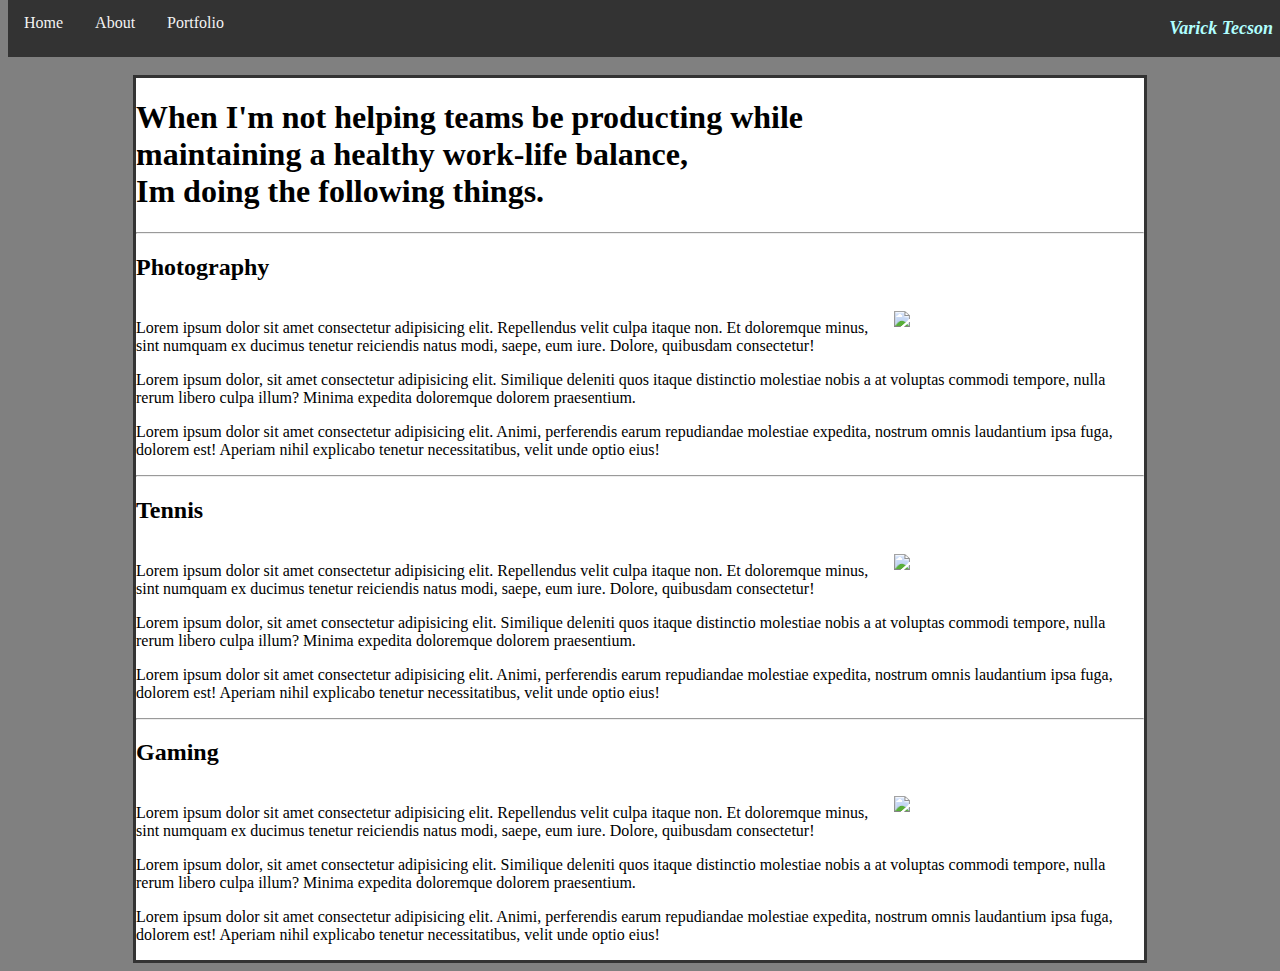
==== about.html @ d7de5cf1 "edit index.html" ====
<!DOCTYPE html>
<html lang="en">
<head><script type="text/javascript" src="/___vscode_livepreview_injected_script"></script>
    <meta charset="UTF-8">
    <meta name="viewport" content="width=device-width, initial-scale=1.0">
    <title>Varick's Site</title>
    <script src="javascript.js"></script>
    <link rel="stylesheet" type="text/css" href="style.css">
</head>
<body>
    <section class="navbar">
        <a href="index.html">Home</a>
        <a href="about.html">About</a>
        <a href="portfolio.html">Portfolio</a>
        <div class="name">
            <p>Varick Tecson</p>
        </div>
    </section>
    <style>

    </style>
      <section class="text">
       <h1 id="about-header">When I'm not helping teams be producting while<br>
        maintaining a healthy work-life balance, <br>
        Im doing the following things.</h1>
        <hr>
        <h2>Photography</h2>

        <img src="/CONTENT/photography.webp">
        <br> Lorem ipsum dolor sit amet consectetur adipisicing elit. Repellendus velit culpa itaque non. Et doloremque minus, sint numquam ex ducimus tenetur reiciendis natus modi, saepe, eum iure. Dolore, quibusdam consectetur!
        

        <br> <p>
        
        </p>Lorem ipsum dolor, sit amet consectetur adipisicing elit. Similique deleniti quos itaque distinctio molestiae nobis a at voluptas commodi tempore, nulla rerum libero culpa illum? Minima expedita doloremque dolorem praesentium.
        <p>
        Lorem ipsum dolor sit amet consectetur adipisicing elit. Animi, perferendis earum repudiandae molestiae expedita, nostrum omnis laudantium ipsa fuga, dolorem est! Aperiam nihil explicabo tenetur necessitatibus, velit unde optio eius!
        </p>
        <hr>
        <h2>Tennis</h2>

        <img src="/CONTENT/tennis.webp">
        <br> Lorem ipsum dolor sit amet consectetur adipisicing elit. Repellendus velit culpa itaque non. Et doloremque minus, sint numquam ex ducimus tenetur reiciendis natus modi, saepe, eum iure. Dolore, quibusdam consectetur!
        

        <br> <p>
        </p>Lorem ipsum dolor, sit amet consectetur adipisicing elit. Similique deleniti quos itaque distinctio molestiae nobis a at voluptas commodi tempore, nulla rerum libero culpa illum? Minima expedita doloremque dolorem praesentium.
        <p>
        Lorem ipsum dolor sit amet consectetur adipisicing elit. Animi, perferendis earum repudiandae molestiae expedita, nostrum omnis laudantium ipsa fuga, dolorem est! Aperiam nihil explicabo tenetur necessitatibus, velit unde optio eius!
        </p>
        <hr>
        <h2>Gaming</h2>

        <img src="/CONTENT/gaming.jpg">
        <br> Lorem ipsum dolor sit amet consectetur adipisicing elit. Repellendus velit culpa itaque non. Et doloremque minus, sint numquam ex ducimus tenetur reiciendis natus modi, saepe, eum iure. Dolore, quibusdam consectetur!
        

        <br> <p>
        </p>Lorem ipsum dolor, sit amet consectetur adipisicing elit. Similique deleniti quos itaque distinctio molestiae nobis a at voluptas commodi tempore, nulla rerum libero culpa illum? Minima expedita doloremque dolorem praesentium.
        <p>
        Lorem ipsum dolor sit amet consectetur adipisicing elit. Animi, perferendis earum repudiandae molestiae expedita, nostrum omnis laudantium ipsa fuga, dolorem est! Aperiam nihil explicabo tenetur necessitatibus, velit unde optio eius!
        </p>

    

      </div>
    </section>

</body>
</html>
---- style.css ----
.navbar {
    overflow: hidden;
    background-color: #333;
    position: fixed; 
    top: 0; 
    width: 100%; 
  }
  
  .navbar a {
    float: left;
    display: block;
    color: #f2f2f2;
    text-align: center;
    padding: 14px 16px;
    text-decoration: none;
  }

  .navbar a:hover {
    background: #ddd;
    color: black;
  }
  
 .text > img {
  width: 250px;
  float: inline-end;
  margin: 10px 0 10px 10px;
 }

 .quote {
  font-family: satisfy, cursive;
  font-size: 25px;
  text-shadow: 1px 1px 2px grey
  text-align: center;
  margin-top: 2em;
 }

  .texta {
    margin-top: 30px;
    background-color: grey;
  }

  .textp {
    margin-top: 30px;
    background-color: grey;
  }

  .name {
    text-align: end;
    margin-right: 15px;
    font-size: large;
    font-weight: bolder;
    font-style: italic;
    color: rgb(176, 255, 255);
  }

  .text {
    margin-top: 75px;
    margin-left: 125px;
    margin-right: 125px;
    background-color: rgb(255, 255, 255);
    border-width: 3px;
    border-style: solid;
    border-color: #333;
    height: auto;
    width: auto;
    position:fixed
    margin-bottom: 30px;

  }

  * {
    box-sizing: border-box;
  }

  html {
    background-color: grey
    
  }

  .title {
    font-size: xx-large;
  }
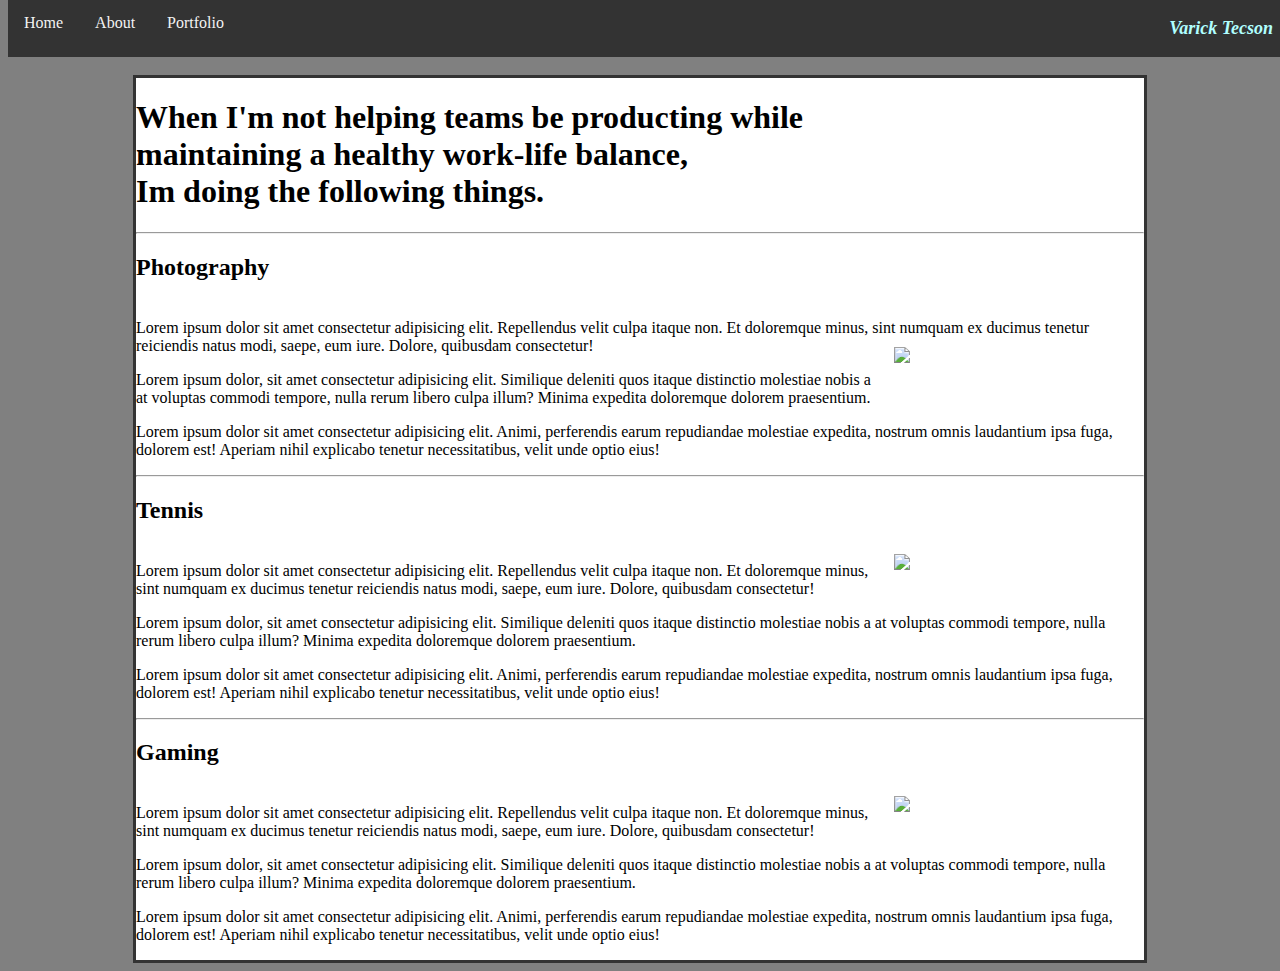
==== commit 813c18c0: "Initial Commit" ====
--- a/about.html
+++ b/about.html
@@ -26,10 +26,8 @@
         Im doing the following things.</h1>
         <hr>
         <h2>Photography</h2>
-
+        <br> Lorem ipsum dolor sit amet consectetur adipisicing elit. Repellendus velit culpa itaque non. Et doloremque minus, sint numquam ex ducimus tenetur reiciendis natus modi, saepe, eum iure. Dolore, quibusdam consectetur!
         <img src="/CONTENT/photography.webp">
-        <br> Lorem ipsum dolor sit amet consectetur adipisicing elit. Repellendus velit culpa itaque non. Et doloremque minus, sint numquam ex ducimus tenetur reiciendis natus modi, saepe, eum iure. Dolore, quibusdam consectetur!
-        
 
         <br> <p>
         
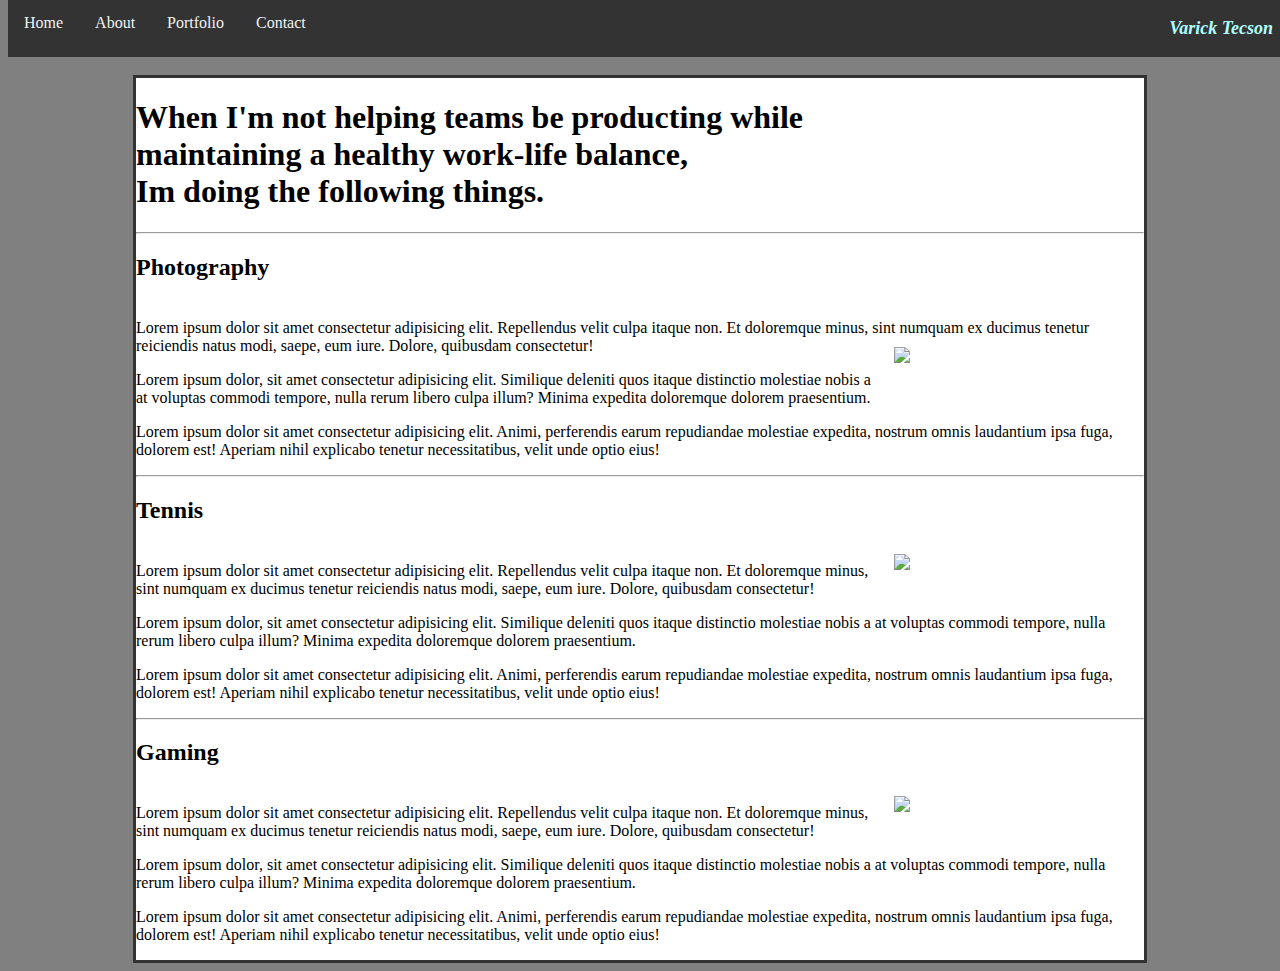
==== commit 273cc768: "updated 8.11.24" ====
--- a/about.html
+++ b/about.html
@@ -1,20 +1,21 @@
-
 <!DOCTYPE html>
 <html lang="en">
-<head><script type="text/javascript" src="/___vscode_livepreview_injected_script"></script>
+<head>
     <meta charset="UTF-8">
     <meta name="viewport" content="width=device-width, initial-scale=1.0">
     <title>Varick's Site</title>
-    <script src="javascript.js"></script>
+    <script src="javascript.js" defer></script>
     <link rel="stylesheet" type="text/css" href="style.css">
 </head>
-<body>
+<body class="vport">
     <section class="navbar">
         <a href="index.html">Home</a>
         <a href="about.html">About</a>
         <a href="portfolio.html">Portfolio</a>
+        <a href="contact.html">Contact</a>
         <div class="name">
             <p>Varick Tecson</p>
+
         </div>
     </section>
     <style>
--- a/style.css
+++ b/style.css
@@ -80,4 +80,4 @@
 
   .title {
     font-size: xx-large;
-  }
+  }